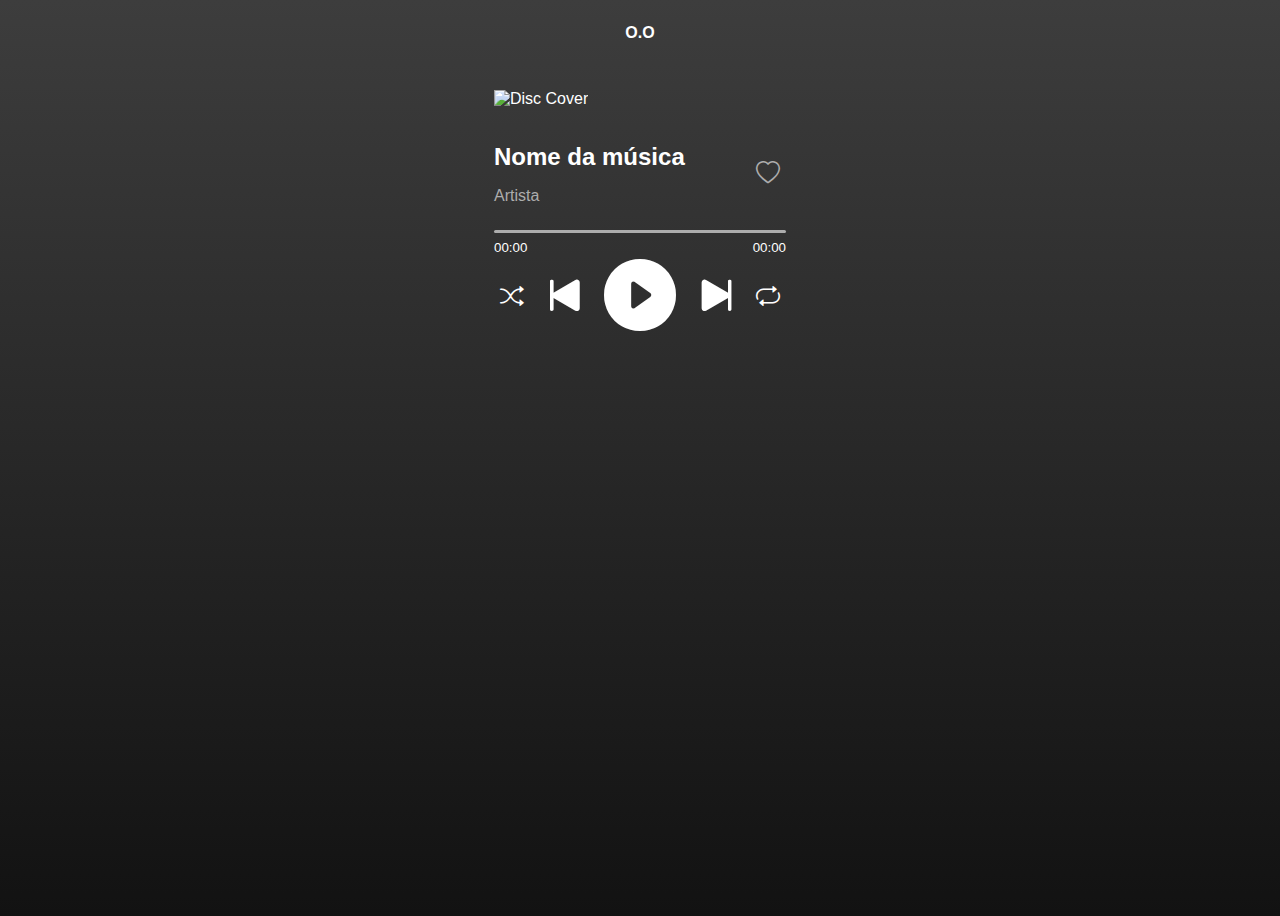
==== index.html @ f3f7886e "Start" ====
<!DOCTYPE html>
<html lang="en">
<head>
    <meta charset="UTF-8">
    <meta http-equiv="X-UA-Compatible" content="IE=edge">
    <meta name="viewport" content="width=device-width, initial-scale=1.0">
    <title>Document</title>

    <link rel="stylesheet" href="https://cdn.jsdelivr.net/npm/bootstrap-icons@1.10.5/font/bootstrap-icons.css">
    <link rel="stylesheet" href="/style.css">
</head>
<body>
<div class="musicpad">

    
    
    <h5 id="hack">O.O</h5>

    <img id="thumb" alt="Disc Cover"></img>
    <audio id="som" ></audio>
    
    <div id="inferior">
        <div id="status">
            <div id="songname">Nome da música</div>
            <div id="cantor" class="cor-leve">Artista</div>
        </div>             
         <button id="like" class="button cor-leve">   <i class="bi bi-heart"></i> </button>
    </div>


    <div id="barra-lore">

        <div id="pintao">
            <div id="pintaogrosso"></div>
        </div>

        <div id="time-box">
            <div id="song-time">00:00</div>
            <div id="total-time">00:00</div>
        </div>
    </div>


    <div id="birdbox">
       <button id="shuffle" class="button">     <i class="bi bi-shuffle"></i>
       <button id="previous" class="button button-navigate">    <i class="bi bi-skip-start-fill"></i> </button>
       <button id="play" class="button button-superior">    <i class="bi bi-play-circle-fill"></i> </button>
       <button id="next" class="button button-navigate">     <i class="bi bi-skip-end-fill"></i> </button>
       <button id="repeat" class="button">     <i class="bi bi-repeat"></i> </button>
    </div>

</div>

<script src="script.js"></script>
</body>
</html>
---- style.css ----
body {
    background-image: linear-gradient(
    rgb(61,61,61),
    rgb(18,18,18)
    );
    height: 100vh;
    color: #ffff;
    font-family: sans-serif;
    display: flex;
    flex-direction: column;
    align-items: center;
}


.button {
    background-color: inherit;
    color: inherit;
    border: none;
}



#inferior {
    display: flex;
    flex-direction: row;
    justify-content: space-between;
    align-items: center;
    margin: 35px 0 25px 0;
}

#birdbox {
    display: flex;
    flex-direction: row;
    justify-content: space-around;
    align-items: center;
    
}

.button {
    font-size: 1.5em;
    cursor: pointer;
}

.button-navigate {
    font-size: 3.5em;
}

.button-superior {
    font-size: 4.5em;
}

#thumb {
    width: 450px;
}


#nomedaplaylist {
    display: flex;
    flex-direction: row;
    justify-content: center;
}

#hack {
    display: flex;
    flex-direction: row;
    justify-content: center;
    margin: 1em 0 3em 0;
    font-size: 1em;
}


#songname {
    font-size: 1.5em;
    font-weight: bolder;
}

.cor-leve {
    color: rgb(173, 173, 173);
}



#cantor {
    margin: 1em 0 0 0;
}

#barra-lore{
    cursor: pointer;
}


#pintao {
    background-color: rgb(173, 173, 173);
    height: 3px;
    width: 100%;
    border-radius: 20px;
}


#pintaogrosso {
    --progress: 0%;
    background-color: #ffff;
    height: inherit;
    width: var(--progress);
    border-radius: inherit;
}

.button-active {
    color: #1ed760
}

#time-box {
    display: flex;
    flex-direction: row;
    justify-content: space-between;
    font-size: smaller;
    margin-top: 0.5em;
}
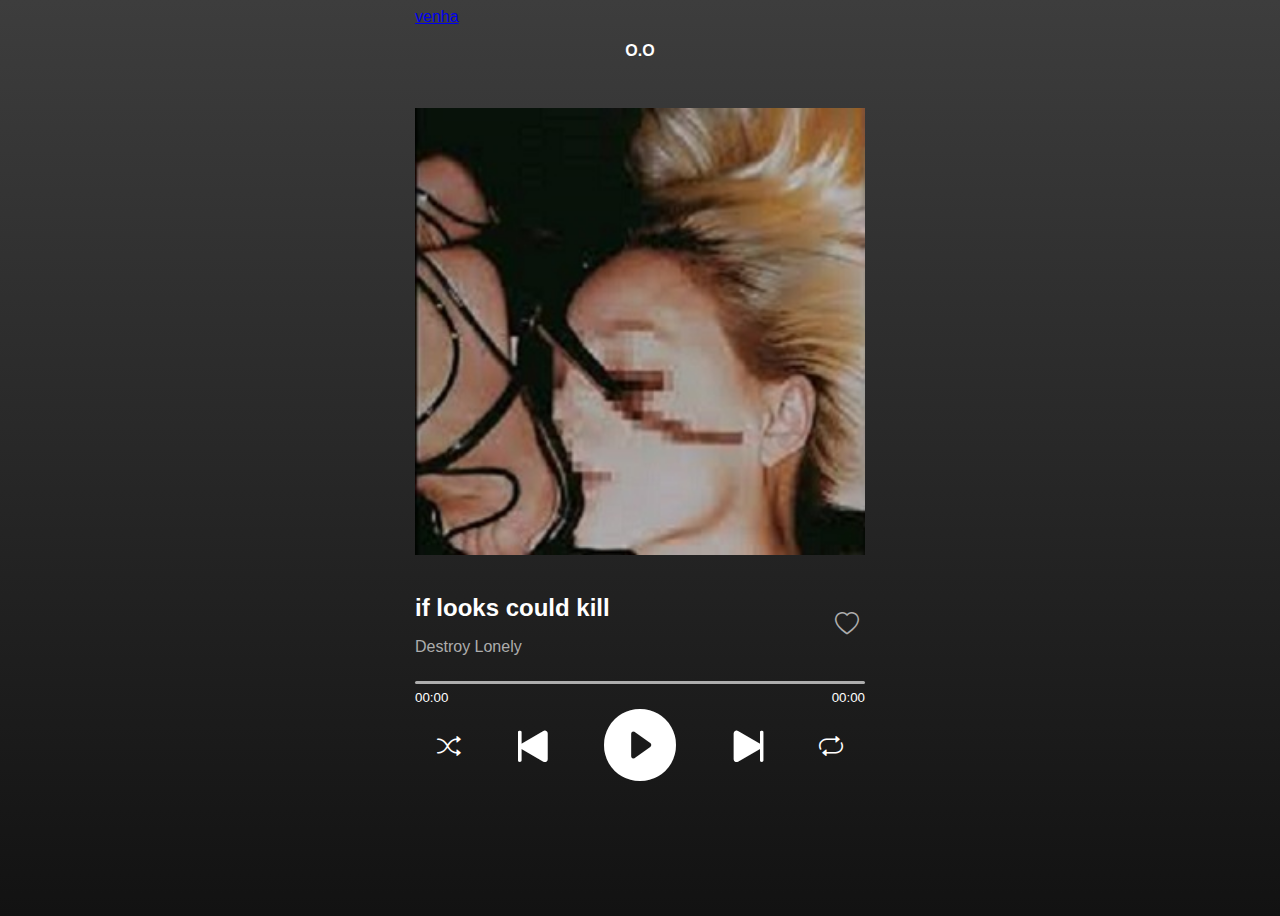
==== commit 6bf7f225: "receba" ====
--- a/index.html
+++ b/index.html
@@ -12,7 +12,7 @@
 <body>
 <div class="musicpad">
 
-    
+    <a id="ainda" href="tela.html">venha</a>
     
     <h5 id="hack">O.O</h5>
 
--- a/style.css
+++ b/style.css
@@ -115,5 +115,4 @@
     justify-content: space-between;
     font-size: smaller;
     margin-top: 0.5em;
-}
-
+}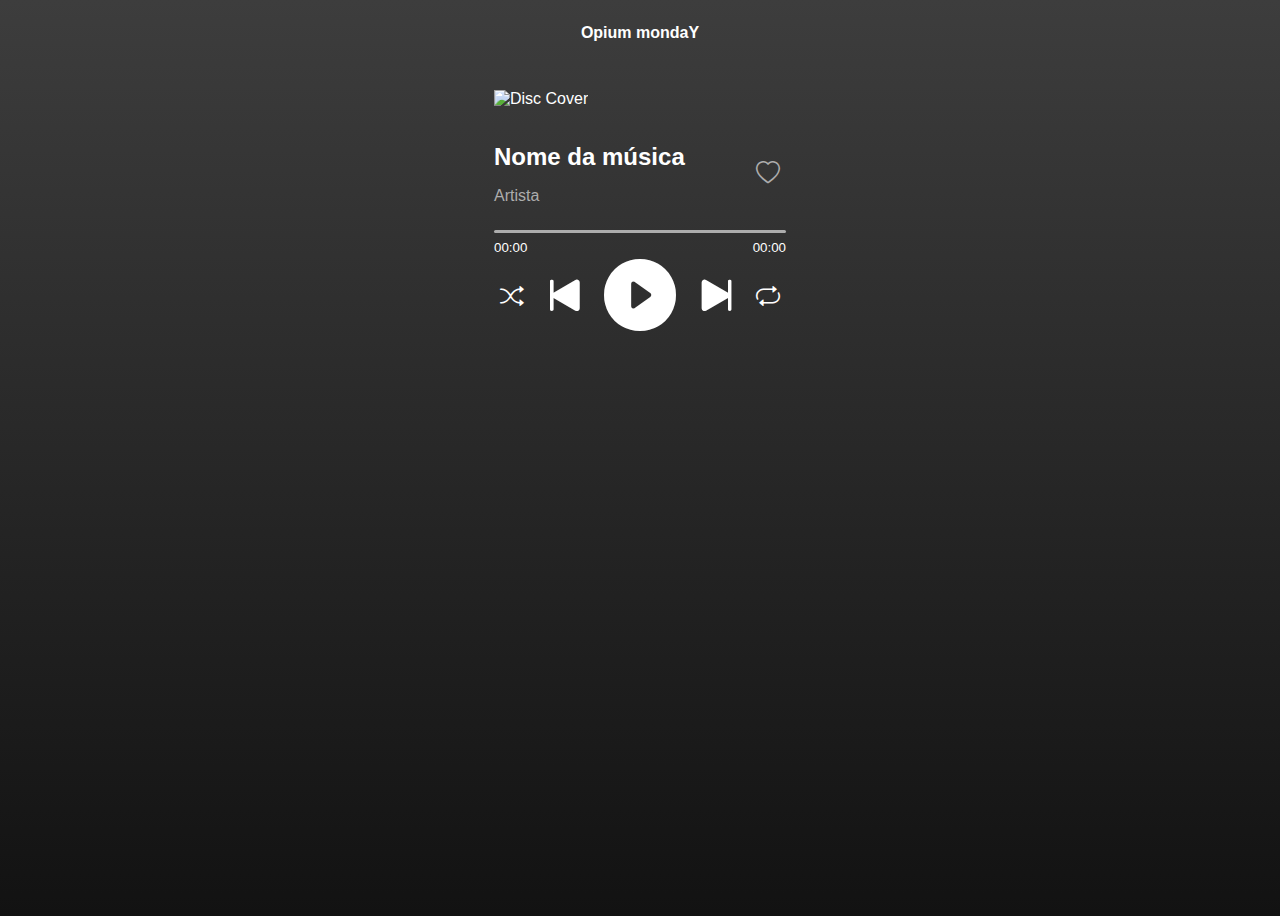
==== commit dc3b0ba0: "JESUS" ====
--- a/index.html
+++ b/index.html
@@ -7,14 +7,15 @@
     <title>Document</title>
 
     <link rel="stylesheet" href="https://cdn.jsdelivr.net/npm/bootstrap-icons@1.10.5/font/bootstrap-icons.css">
-    <link rel="stylesheet" href="/style.css">
+    <link rel="stylesheet" href="style.css">
 </head>
 <body>
 <div class="musicpad">
 
-    <a id="ainda" href="tela.html">venha</a>
     
-    <h5 id="hack">O.O</h5>
+    
+    <h5 id="hack">Opium mondaY</h5>
+    
 
     <img id="thumb" alt="Disc Cover"></img>
     <audio id="som" ></audio>
--- a/style.css
+++ b/style.css
@@ -115,4 +115,5 @@
     justify-content: space-between;
     font-size: smaller;
     margin-top: 0.5em;
-}+}
+
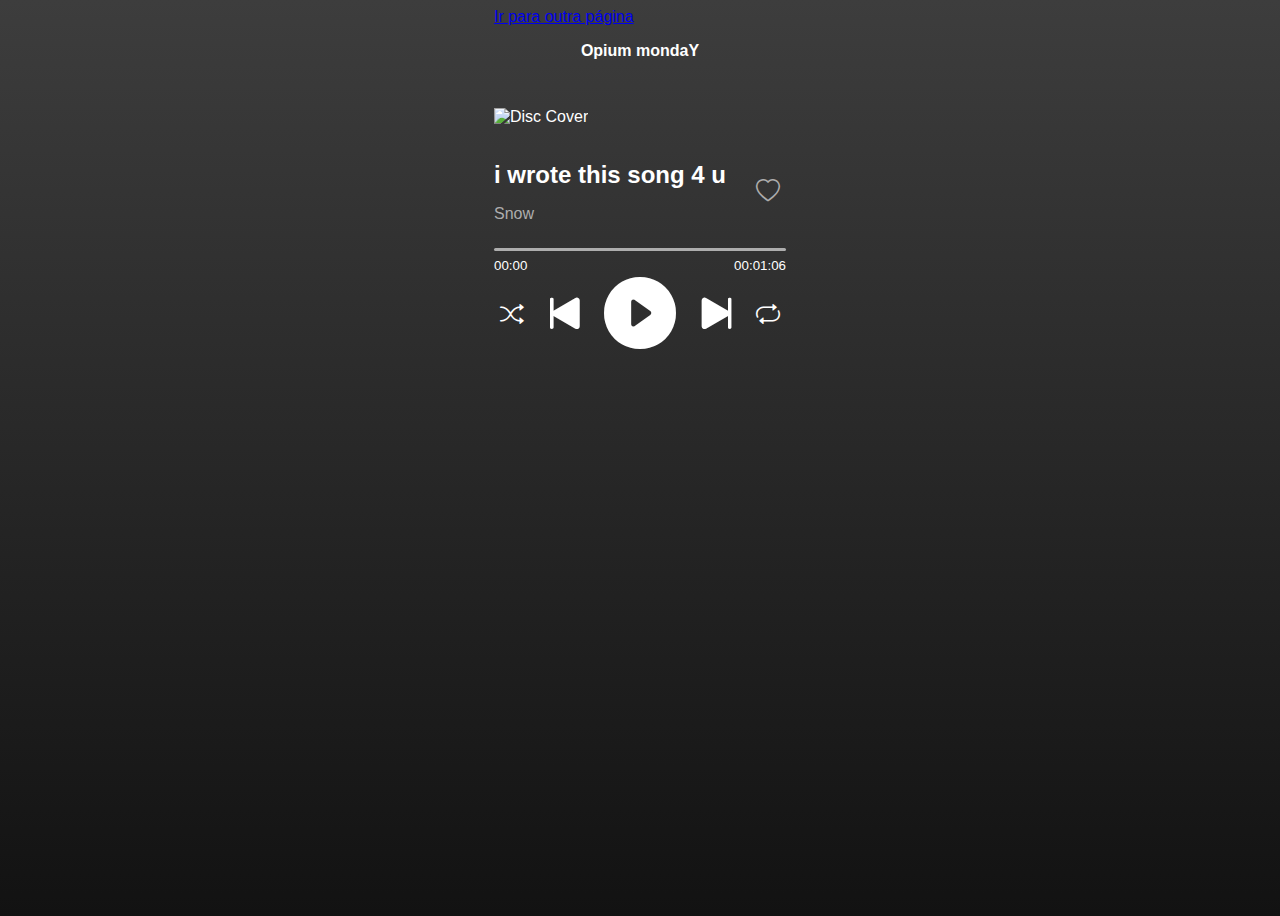
==== commit 8679ef04: "dadasdsa" ====
--- a/index.html
+++ b/index.html
@@ -12,7 +12,7 @@
 <body>
 <div class="musicpad">
 
-    
+    <a href="interface/index.html">Ir para outra página</a>
     
     <h5 id="hack">Opium mondaY</h5>
     
